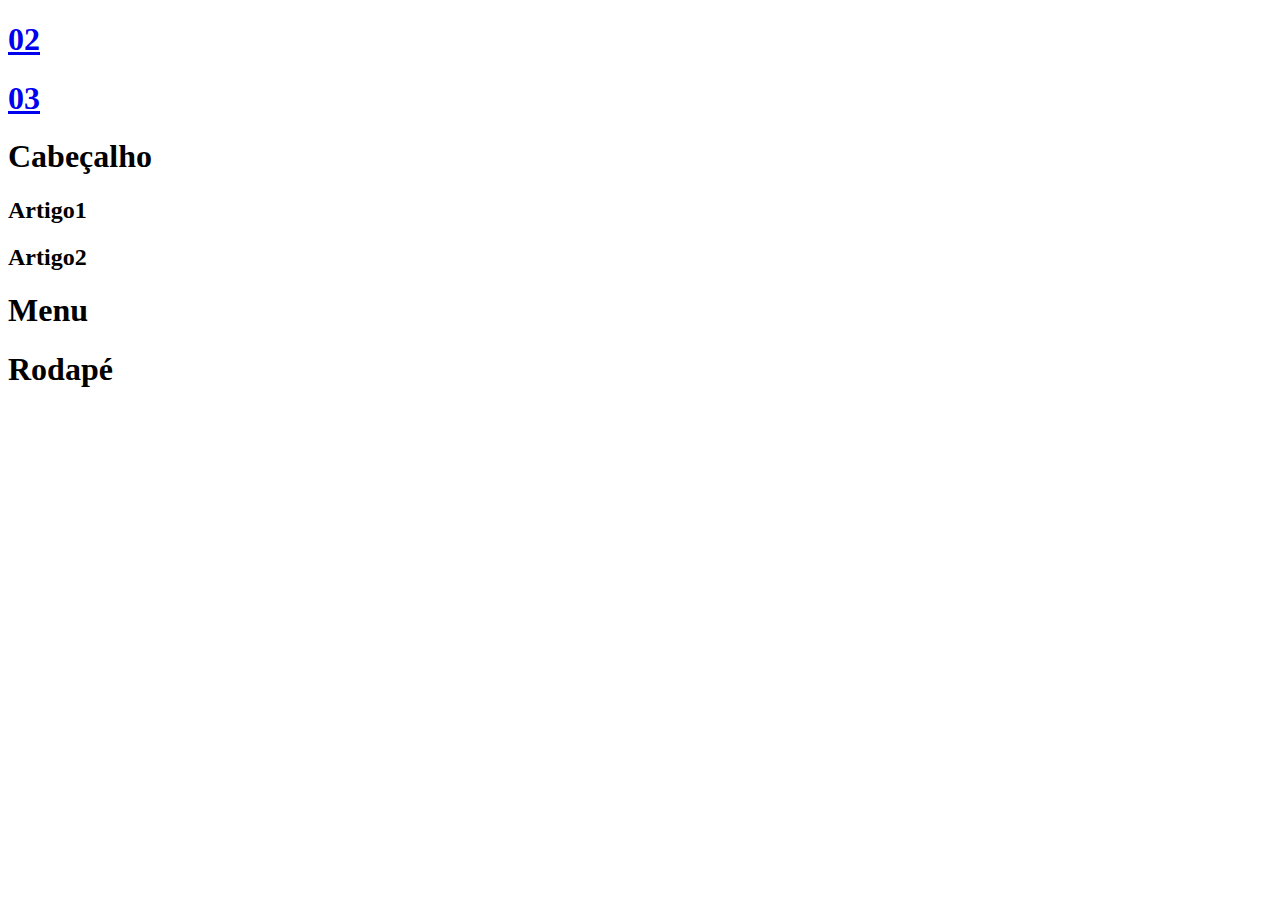
==== index.html @ 3463bc09 "a" ====
<!DOCTYPE html>
<html lang="pt-br">
<head>
    <meta charset="UTF-8">
    <meta name="viewport" content="width=device-width, initial-scale=1.0">
    <link rel="stylesheet" href="css/estilo.css">
    <title>Flexbox1</title>
</head>
<body>

    <header>
        <nav class="menu">
            <a href="Segundo.html" class="pagina"><h1>02</h1></a>
            <a href="Terceiro.html" class="pagina"><h1>03</h1></a>
        </nav>
    </header>

    <main class="container">
        <section class="item1">
            <header class="itemmenu">
                <h1 class="cabecalho">Cabeçalho</h1>
                <article class="artigo">
                    <h2 class="artigo1">Artigo1</h2>
                    <h2 class="artigo2">Artigo2</h2>
                </article>
            </header>
            
            <aside class="itemmenu2">
                <h1>Menu</h1>
            </aside>
        </section>

        <footer class="item2">
            <h1>Rodapé</h1>
        </footer>
    </main>

    <a href="segundoindex.html"></a>

</body>
</html>
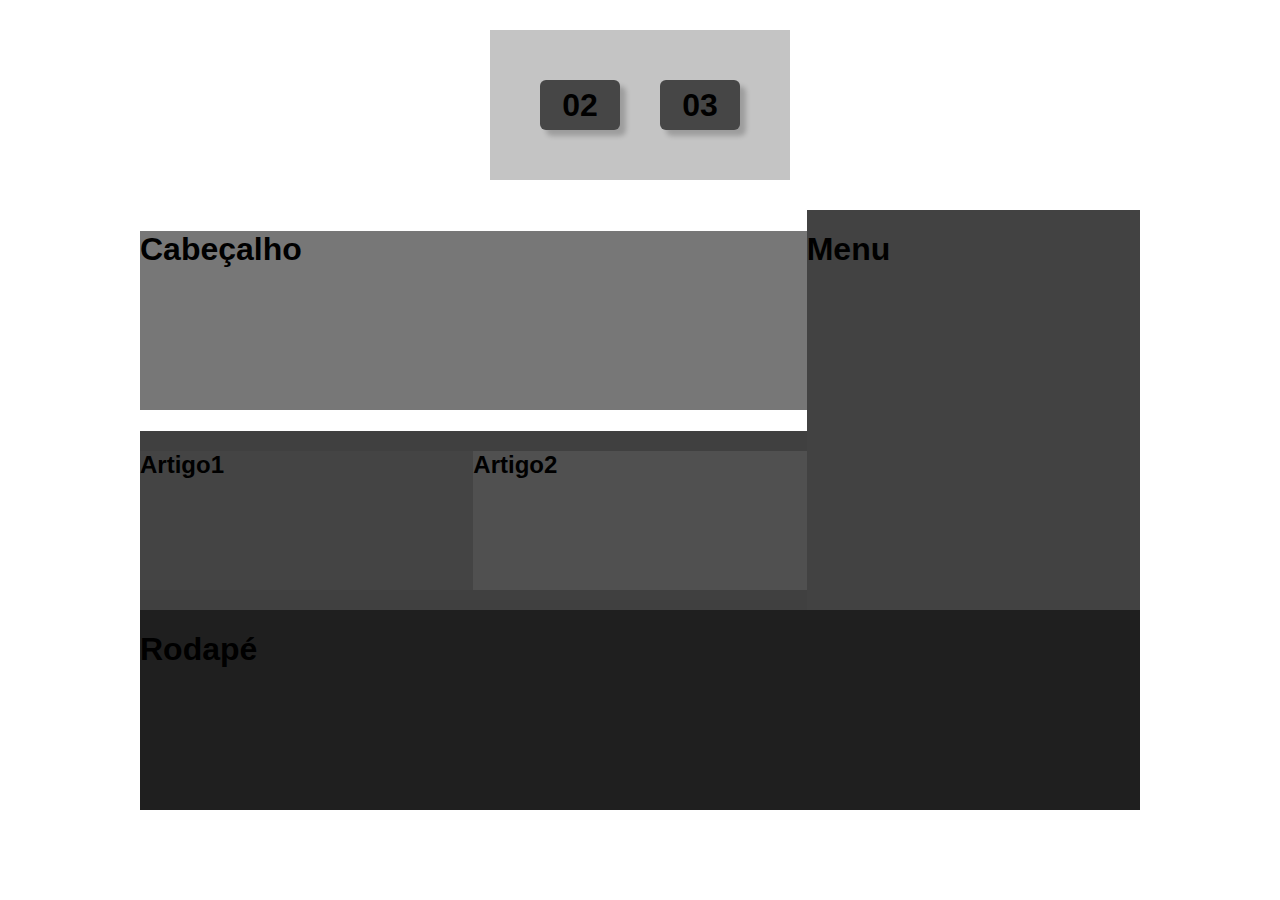
==== commit 6721451e: "100%" ====
--- a/index.html
+++ b/index.html
@@ -10,8 +10,8 @@
 
     <header>
         <nav class="menu">
-            <a href="Segundo.html" class="pagina"><h1>02</h1></a>
-            <a href="Terceiro.html" class="pagina"><h1>03</h1></a>
+            <a href="segundoindex.html" class="pagina"><h1>02</h1></a>
+            <a href="terceiroindex.html" class="pagina"><h1>03</h1></a>
         </nav>
     </header>
 
--- a/css/estilo.css
+++ b/css/estilo.css
@@ -0,0 +1,166 @@
+h1, a {
+    color: rgb(0, 0, 0);
+    text-decoration: none;
+}
+
+body {
+    background-color: rgb(255, 255, 255);
+    margin: 0;
+    padding: 0;
+    font-family: Arial, sans-serif;
+}
+
+/* Menu Geral */
+.menu {
+    display: flex;
+    background-color: rgb(196, 196, 196);
+    height: 150px;
+    width: 300px;
+    margin: 30px auto;
+    justify-content: center;
+    align-items: center;
+}
+
+.pagina {
+    background-color: rgb(70, 70, 70);
+    height: 50px;
+    width: 80px;
+    margin-inline: 20px;
+    border-radius: 6px;
+    box-shadow: 6px 6px 5px rgba(0, 0, 0, 0.2);
+    display: flex;
+    justify-content: center;
+    align-items: center;
+}
+
+/* Container Flexbox 1 */
+.container {
+    box-sizing: border-box;
+    display: flex;
+    flex-direction: column;
+    background-color: rgb(255, 255, 255);
+    height: 600px;
+    width: 1000px;
+    margin: auto;
+}
+
+.item1 {
+    display: flex;
+    flex: 2;
+    background-color: rgb(255, 255, 255);
+}
+
+.item2 {
+    display: flex;
+    flex: 1;
+    background-color: rgb(31, 31, 31);
+}
+
+.itemmenu {
+    flex: 2;
+    display: flex;
+    flex-direction: column;
+    background-color: rgb(255, 255, 255);
+}
+
+.cabecalho {
+    flex: 1;
+    background-color: rgb(119, 119, 119);
+}
+
+.artigo {
+    flex: 1;
+    display: flex;
+    background-color: rgb(64, 64, 64);
+}
+
+.artigo1 {
+    flex: 1;
+    background-color: rgb(68, 68, 68);
+}
+
+.artigo2 {
+    flex: 1;
+    background-color: rgb(80, 80, 80);
+}
+
+.itemmenu2 {
+    flex: 1;
+    background-color: rgb(66, 66, 66);
+}
+
+/* Container Flexbox 2 */
+.container2 {
+    box-sizing: border-box;
+    display: flex;
+    flex-wrap: wrap;
+    background-color: aliceblue;
+    height: 800px;
+    width: 800px;
+    margin: auto;
+}
+
+.linha {
+    display: flex;
+    width: 100px;
+    flex-direction: column;
+}
+
+.x1 {
+    flex: 1;
+    background-color: rgb(234, 0, 255);
+}
+
+.x2 {
+    flex: 1;
+    background-color: rgb(0, 100, 0);
+}
+
+/* Container Flexbox 3 */
+.container3 {
+    box-sizing: border-box;
+    display: flex;
+    flex-direction: row;
+    background-color: rgb(99, 95, 95);
+    height: 600px;
+    width: 1000px;
+    margin: auto;
+    align-items: center;
+    border: 2px solid black;
+}
+
+.box1 {
+    background-color: rgb(133, 133, 133);
+    height: 20vh;
+    flex: 1;
+}
+
+.box2 {
+    background-color: rgb(87, 0, 0);
+    height: 30vh;
+    flex: 1;
+}
+
+.box3 {
+    background-color: rgb(109, 106, 106);
+    height: 15vh;
+    flex: 1;
+}
+
+.box4 {
+    background-color: rgb(76, 0, 255);
+    height: 35vh;
+    flex: 1;
+}
+
+.box5 {
+    background-color: rgb(77, 24, 24);
+    height: 50vh;
+    flex: 1;
+}
+
+.box6 {
+    background-color: rgb(255, 0, 0);
+    height: 20vh;
+    flex: 1;
+}